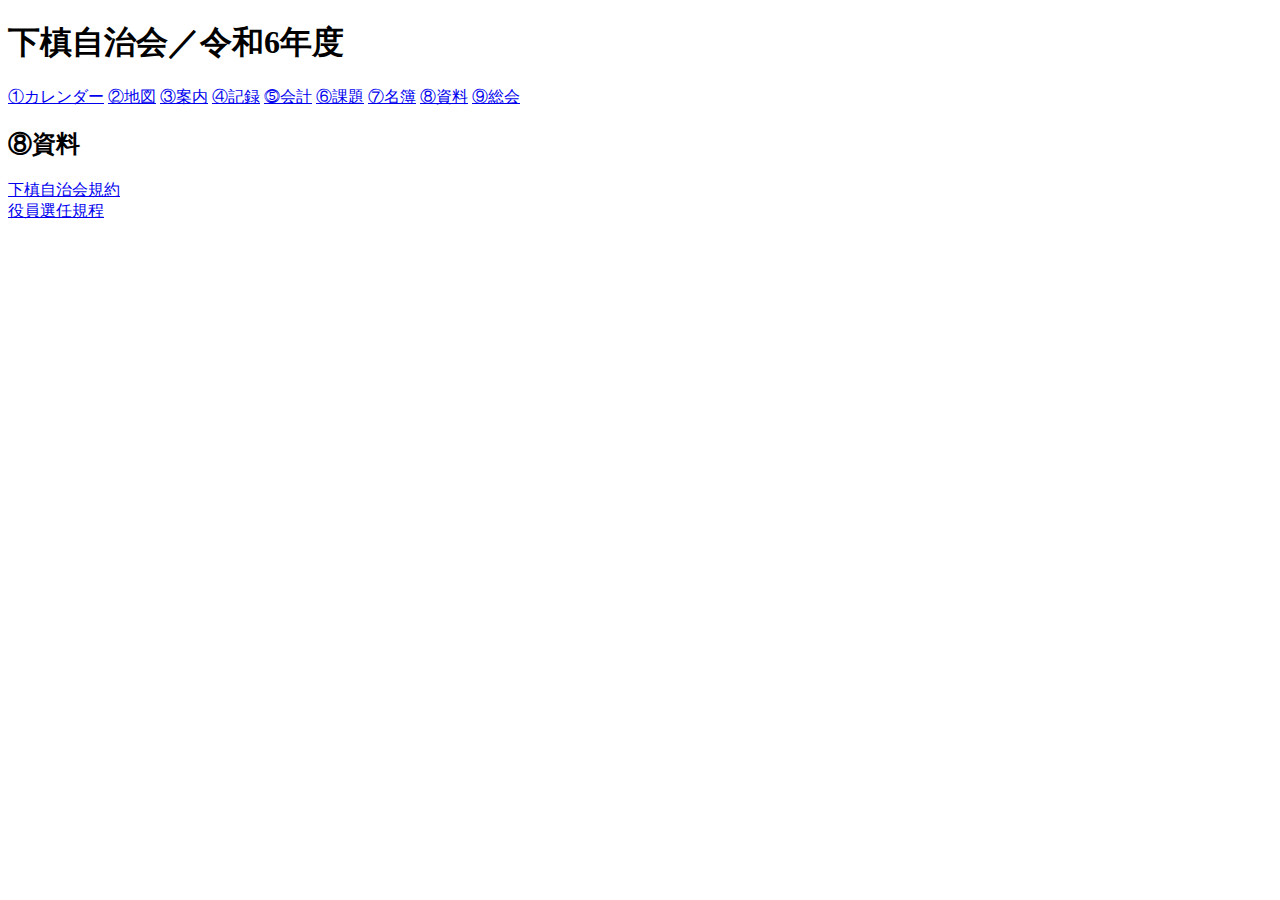
==== document.html @ 1a8e9563 "Add files via upload" ====
<!DOCTYPE html>
<html lang="ja">
<head>
  <meta charset="UTF-8">
  <meta name="viewport" content="width=device-width, initial-scale=1.0">
  <title>下槙資料</title>
  <link rel="stylesheet" href="css/styles.css">
</head>
<body>
  <header>
    <h1>下槙自治会／令和6年度</h1>
    <div class="nav">
      <a href="index.html">①カレンダー</a>
      <a href="map.html">②地図</a>
      <a href="info.html">③案内</a>
      <a href="note.html">④記録</a>
      <a href="account.html">⓹会計</a>
      <a href="voice.html">⑥課題</a>
      <a href="list.html">⑦名簿</a>
      <a href="document.html">⑧資料</a>
      <a href="soukai.html">⑨総会</a>
    </div>
  </header>
  <h2>⑧資料</h2>
  <section id="document-bg">
    <a href="pdf/下槙自治会規約.pdf">下槙自治会規約</a><br>
    <a href="pdf/役員選任規程.pdf">役員選任規程</a><br>
    <!-- <a href="img/ひいなの里.jpg">R5ひいなの里</a><br>
    <a href="img/ヘルメット.jpg">R5ヘルメット</a><br>
    <a href="img/ワクチン終了.jpg">R5ワクチン終了</a><br>
    <a href="img/屋台巡行.jpg">R5屋台巡行</a><br>
    <a href="img/屋台巡演.jpg">R5屋台巡演</a><br>
    <a href="img/下水道.jpg">R5下水道</a><br>
    <a href="img/学校協議会.jpg">R5学校協議会</a><br>
    <a href="img/熊の足跡.jpg">R5熊の足跡</a><br>
    <a href="img/熊注意.jpg">R5熊注意</a><br>
    <a href="img/工事周知.jpg">R5工事周知</a><br>
    <a href="img/紅花祭り.jpg">R5紅花祭り</a><br>
    <a href="img/行政相談.jp">R5行政相談</a><br>
    <a href="img/人権相談.jpg">R5行政相談</a><br>
    <a href="img/西里小要覧.jpg">R5西里小要覧</a><br>
    <a href="img/西里小目標.jpg">R5西里小目標</a><br>
    <a href="img/西里小名簿.jpg">R5西里小名簿</a><br>
    <a href="img/西里小行事.jpg">R5西里小行事</a><br>
    <a href="img/赤い羽根.jpg">R5赤い羽根</a><br>
    <a href="img/地域学校.jpg">R5地域学校</a><br>
    <a href="img/通いの場.jpg">R5通いの場</a><br>
    <a href="img/通いの場２.jpg">R5通いの場２</a><br>
    <a href="img/統計調査.jpg">R5統計調査</a><br>
    <a href="img/特殊詐欺.jpg">R5特殊詐欺</a><br>
    <a href="img/熱中症.jpg">R5熱中症</a><br>
    <a href="img/農業施設.jpg">R5農業施設</a><br>
    <a href="img/不法投棄.jpg">R5不法投棄</a><br>
    <a href="img/シルバー.jpg">R5シルバー</a><br>
    <a href="img/シルバー２.jpg">R5シルバー2</a><br>
    <a href="img/スカット.jpg">R5スカット</a><br>
    <a href="img/ダーツ.jpg">R5ダーツ</a><br>
    <a href="img/チェリカ.jpg">R5チェリカ</a><br>
    <a href="img/輪投げ.jpg">R5輪投げ</a><br> -->
  </section>
  </body>
  </html>
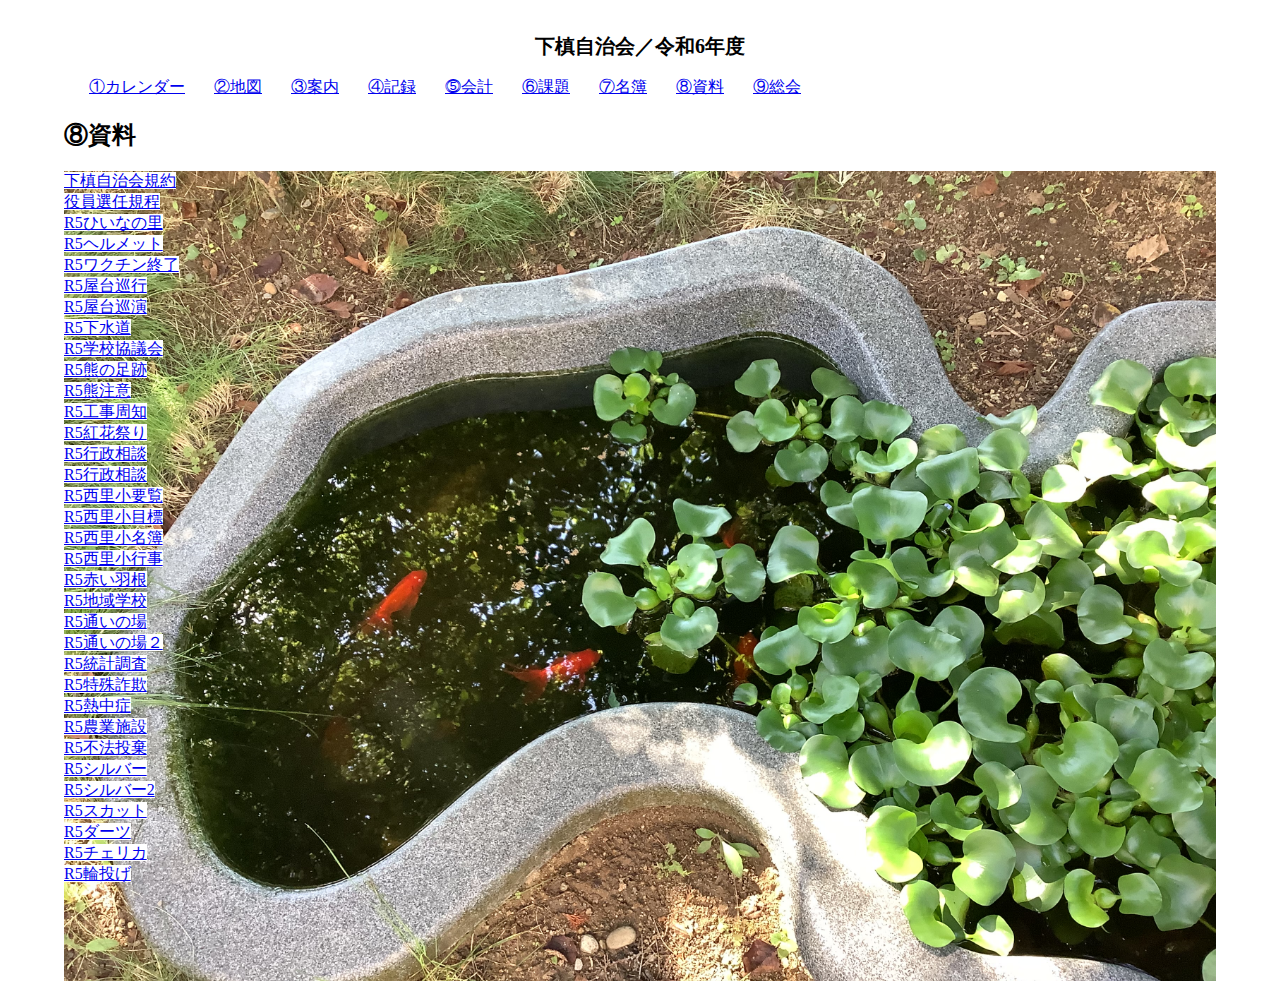
==== commit 1a2392af: "Add files via upload" ====
--- a/document.html
+++ b/document.html
@@ -25,7 +25,7 @@
   <section id="document-bg">
     <a href="pdf/下槙自治会規約.pdf">下槙自治会規約</a><br>
     <a href="pdf/役員選任規程.pdf">役員選任規程</a><br>
-    <!-- <a href="img/ひいなの里.jpg">R5ひいなの里</a><br>
+    <a href="img/ひいなの里.jpg">R5ひいなの里</a><br>
     <a href="img/ヘルメット.jpg">R5ヘルメット</a><br>
     <a href="img/ワクチン終了.jpg">R5ワクチン終了</a><br>
     <a href="img/屋台巡行.jpg">R5屋台巡行</a><br>
@@ -56,7 +56,7 @@
     <a href="img/スカット.jpg">R5スカット</a><br>
     <a href="img/ダーツ.jpg">R5ダーツ</a><br>
     <a href="img/チェリカ.jpg">R5チェリカ</a><br>
-    <a href="img/輪投げ.jpg">R5輪投げ</a><br> -->
+    <a href="img/輪投げ.jpg">R5輪投げ</a><br>
   </section>
   </body>
   </html>--- a/css/styles.css
+++ b/css/styles.css
@@ -0,0 +1,243 @@
+body {
+  display: block;
+  width: 90%;
+  height: auto;
+  margin: 0 auto;
+  padding-top: 20px;
+}
+
+h1 {
+  /* display: none; */
+  font-size: 20px;
+  text-align: center;
+}
+
+.nav {
+  display: inline-block;
+}
+
+.nav a {
+  /* display: none; */
+  margin-left: 25px;
+  line-height: 1.6;
+}
+
+img {
+  /* display: none; */
+  width: 100%;
+  height: 200px;
+  object-fit: cover;
+}
+
+.top {
+  display: flex;
+  justify-content: space-between;
+}
+
+.top .theme {
+  font-size: 20px;
+  line-height: 1.5;
+  padding: 0;
+  margin: 0;
+  font-weight: bold;
+}
+
+.chuui {
+  width: 380px;
+  height: auto;
+  border: 2px solid red;
+}
+
+.chuui p {
+  padding: 0 10px;
+  margin: 4px;
+  font-weight: bold;
+  line-height: 1;
+}
+
+.sec1 {
+  display: block;
+  margin: 20px auto;
+  padding-left: 20px;
+}
+
+.tsuki {
+  display: block;
+  width: 360px;
+  height: auto;
+  margin: 0 auto;
+  padding-left: 20px;
+  /* padding: 10px; */
+  background-color: #f7c9c9;
+}
+
+.sec1 h3 {
+  font-size: 20px;
+  line-height: 1;
+}
+.gatsu {
+  display: grid;
+  grid-template-columns: repeat(7, 40px);
+  grid-template-rows: repeat(6, 22px);
+}
+
+.katsudou {
+  width: 360px;
+  height: auto;  
+  margin-top: 10px;
+}
+
+#map-bg {
+  background-image: url(../img/神社雪囲い.jpg);
+  min-height: 90vh;
+  background-size: cover;
+  background-position: center top;
+}
+
+#map-bg a {
+  background: white;
+}
+
+#map-bg a:hover {
+ font-size: 20px;
+ color: red;
+ opacity: 100%;
+}
+
+#info-bg {
+  background-image: url(../img/下槙＿旧庁舎解体.jpg);
+  min-height: 90vh;
+  background-size: cover;
+  background-position: center top;
+}
+
+#info-bg a {
+  background: white;
+}
+
+#info-bg a:hover {
+ font-size: 20px;
+ color: red;
+ opacity: 100%;
+}
+
+#note-bg {
+  background-image: url(../img/下槙＿新道路工事.jpg);
+  min-height: 90vh;
+  background-size: cover;
+  background-position: center top;
+}
+
+#note-bg a {
+  background: white;
+}
+
+#note-bg a:hover {
+ font-size: 20px;
+ color: red;
+ opacity: 100%;
+}
+
+#account-bg {
+  background-image: url(../img/下槙＿大根.jpg);
+  min-height: 90vh;
+  background-size: cover;
+  background-position: center center;
+}
+
+#account-bg a {
+  background: white;
+}
+
+#account-bg a:hover {
+ font-size: 20px;
+ color: red;
+ opacity: 100%;
+}
+
+#voice-bg {
+  background-image: url(../img/下槙＿どんがホール.jpg);
+  min-height: 90vh;
+  background-size: cover;
+  background-position: center center;
+}
+
+#voice-bg a {
+  background: white;
+}
+
+#voice-bg a:hover {
+ font-size: 20px;
+ color: red;
+ opacity: 100%;
+}
+
+#list-bg {
+  background-image: url(../img/下槙＿干し柿の風景.jpg);
+  min-height: 90vh;
+  background-size: cover;
+  background-position: center center;
+}
+
+#list-bg a {
+  background: white;
+}
+
+#list-bg a:hover {
+ font-size: 20px;
+ color: red;
+ opacity: 100%;
+}
+
+#document-bg {
+  background-image: url(../img/下槙＿池の金魚.jpg);
+  min-height: 90vh;
+  background-size: cover;
+  background-position: center center;
+}
+
+#document-bg a {
+  background: white;
+}
+
+#document-bg a:hover {
+ font-size: 20px;
+ color: red;
+ opacity: 100%;
+}
+
+#soukai-bg {
+  background-image: url(../img/下槙＿雪景色３.jpg);
+  min-height: 90vh;
+  background-size: cover;
+  background-position: center center;
+}
+
+#soukai-bg a {
+ background: white;
+}
+
+#soukai-bg a:hover {
+ font-size: 20px;
+ color: red;
+ opacity: 100%;
+}
+
+@media (min-width: 600px) and (max-width: 1200px) {
+  .sec1 {
+    display: grid;
+    grid-template-columns: repeat(2, 320px);
+    grid-template-rows: repeat(6, 340px);
+    gap: 5px 30px;
+  }
+}
+
+
+@media (min-width: 1200px) {
+  .sec1 {
+    display: grid;
+    grid-template-columns: repeat(3, 320px);
+    grid-template-rows: repeat(4, 340px);
+    gap: 5px 30px;
+  }
+}
